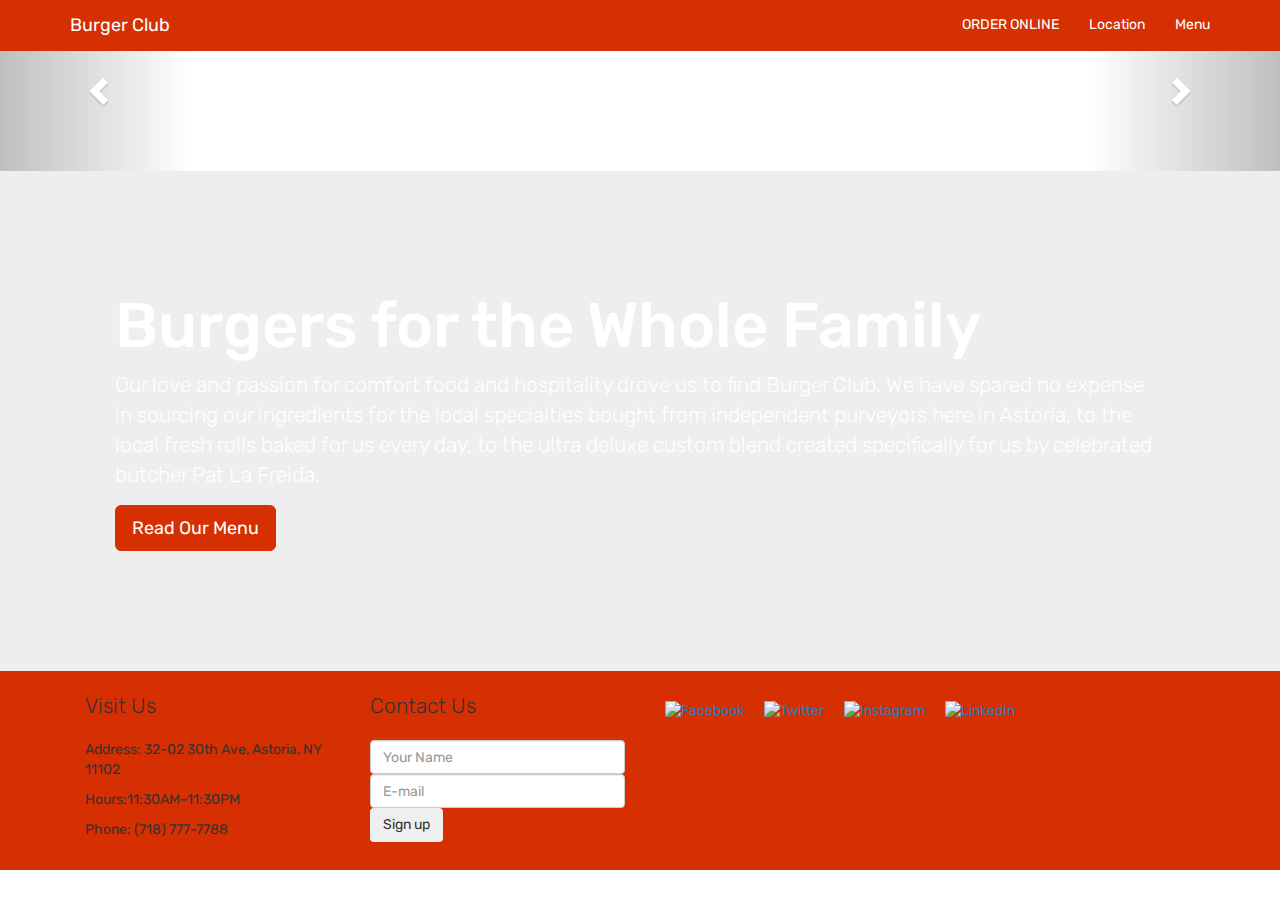
==== index.html @ 6ec5fb06 "finsh first part of the tasks list" ====
<!DOCTYPE html>
<html lang="en">

<head>
  <meta charset="utf-8">
  <meta http-equiv="X-UA-Compatible" content="IE=edge">
  <meta name="viewport" content="width=device-width, initial-scale=1">
  <!-- The above 3 meta tags *must* come first in the head; any other head content must come *after* these tags -->
  <meta name="description" content="">
  <meta name="author" content="">
  <link rel="icon" href="images/favicon.ico">

  <title>Burger Club</title>

  <!-- Bootstrap core CSS -->
  <!-- Latest compiled and minified CSS -->
  <link rel="stylesheet" href="https://maxcdn.bootstrapcdn.com/bootstrap/3.3.7/css/bootstrap.min.css" integrity="sha384-BVYiiSIFeK1dGmJRAkycuHAHRg32OmUcww7on3RYdg4Va+PmSTsz/K68vbdEjh4u" crossorigin="anonymous">
  <link href="style.css" rel="stylesheet">
  <script
  src="https://code.jquery.com/jquery-3.2.1.min.js"
  integrity="sha256-hwg4gsxgFZhOsEEamdOYGBf13FyQuiTwlAQgxVSNgt4="
  crossorigin="anonymous"></script>
  <link href="https://fonts.googleapis.com/css?family=Rubik" rel="stylesheet">
</head>

<body>

  <nav class="navbar  navbar-fixed-top">
    <div class="container">
      <div class="navbar-header">
        <button type="button" class="navbar-toggle collapsed" data-toggle="collapse" data-target="#navbar" aria-expanded="false" aria-controls="navbar">
            <span class="sr-only">Toggle navigation</span>
            <span class="icon-bar"></span>
            <span class="icon-bar"></span>
            <span class="icon-bar"></span>
          </button>
        <a class="navbar-brand" href="index.html">Burger Club</a>
      </div>
      <div id="navbar" class="collapse navbar-collapse">
        <ul class="nav navbar-nav navbar-right">
          <li><a href="https://ordering.chownow.com/order/7631/locations?add_cn_ordering_class=true">ORDER ONLINE</a></a>
          </li>
          <li><a href="pages/location.html">Location</a></li>
          <li><a href="images/menu.png">Menu</a></li>
        </ul>
      </div>
      <!--/.nav-collapse -->
    </div>
  </nav>

  <!-- Main component for a primary marketing message or call to action -->
  <div id="carousel-example-generic" class="carousel slide" data-ride="carousel">
    <!-- Indicators -->
    <ol class="carousel-indicators">
      <li data-target="#carousel-example-generic" data-slide-to="0" class="active"></li>
      <li data-target="#carousel-example-generic" data-slide-to="1"></li>
      <li data-target="#carousel-example-generic" data-slide-to="2"></li>
    </ol>

    <!-- Wrapper for slides -->
    <div class="carousel-inner" role="listbox">
      <div class="item active">
        <img src="http://www.nthsweb.net/lees/labs/final/big.jpg" width=1500px height=200px alt="Burger 1">
        <div class="carousel-caption">
        
        </div>
      </div>
      <div class="item">
        <img src="https://img.grouponcdn.com/deal/aVAMEQDaNjZgbdqVMs3x/Gr-960x576/v1/c700x420.jpg" width=1500px height=200px alt="Burger 2">
        <div class="carousel-caption">
          
        </div>
      </div>
      <div class="item">
        <img src="http://www.hotel-r.net/im/hotel/ua/burger-club-18.jpg" width=1500px height=200px alt="Burger 3">
        <div class="carousel-caption">
          
        </div>
      </div>
      
    </div>

    <!-- Controls -->
    <a class="left carousel-control" href="#carousel-example-generic" role="button" data-slide="prev">
      <span class="glyphicon glyphicon-chevron-left" aria-hidden="true"></span>
      <span class="sr-only">Previous</span>
    </a>
    <a class="right carousel-control" href="#carousel-example-generic" role="button" data-slide="next">
      <span class="glyphicon glyphicon-chevron-right" aria-hidden="true"></span>
      <span class="sr-only">Next</span>
    </a>
  </div>
  <div class="jumbotron">
    <div class="container">
      <h1>Burgers for the Whole Family</h1>
      <p> Our love and passion for comfort food and hospitality drove us to find Burger Club. We have spared no expense in sourcing our ingredients for the local specialties bought from independent purveyors here in Astoria, to the local fresh rolls baked for us every day, to the ultra deluxe custom blend created specifically for us by celebrated butcher Pat La Freida.
</p>
      <p>
        <a class="btn btn-lg btn-primary" href="images/menu.png" role="button">Read Our Menu</a>
      </p>
    </div>
  </div>

  <div class="footer">
    <div class="container">
      <div class="col-sm-3">
        <p class="lead">
          Visit Us
        </p>
        <p>Address: 32-02 30th Ave, Astoria, NY 11102 </p>
        <p>Hours:11:30AM–11:30PM</p>
        <p>Phone: (718) 777-7788</p>
      </div>
      <div class="col-sm-3">
        <p class="lead">Contact Us</p>
        <input class="form-control" type="text" name="name" placeholder="Your Name" />
        <input class="form-control" type="text" name="email" placeholder="E-mail" />
        <button class="btn">Sign up</button>
      </div>
      <section id="social">
        <div class="col-sm-6">
          <ul>
            <li>
              <a href="https://www.facebook.com/BurgerClubAstoria"><img class="animated" src="images/facebook.svg" alt="Facebook" /></a>
            </li>
            <li>
              <a href="https://twitter.com/@BurgerClub30Ave"><img class="animated" src="images/twitter.svg" alt="Twitter" /></a>
            </li>
            <li>
              <a href="https://www.instagram.com/burgerclubnyc/"><img class="animated" src="images/instagram.svg" alt="Instagram" /></a>
            </li>
            <li>
              <a href="https://www.linkedin.com/"><img class="animated" src="images/linkedin.svg" alt="LinkedIn" /></a>
            </li>
          </ul>
        </div>
      </section>
    </div>
  </div>




  <!-- Bootstrap core JavaScript
    ================================================== -->
  <!-- Placed at the end of the document so the pages load faster -->
  <script src="https://ajax.googleapis.com/ajax/libs/jquery/1.12.4/jquery.min.js"></script>
  <!-- Latest compiled and minified JavaScript -->
  <script src="https://maxcdn.bootstrapcdn.com/bootstrap/3.3.7/js/bootstrap.min.js" integrity="sha384-Tc5IQib027qvyjSMfHjOMaLkfuWVxZxUPnCJA7l2mCWNIpG9mGCD8wGNIcPD7Txa" crossorigin="anonymous"></script>

</body>

</html>
---- style.css ----
body {
    font-family: 'Rubik', sans-serif;
}


/*  padding-top: 50px;*/


/*  	background-color: #D62F01;*/


/*    border-color: #D62F01;*/


/*}*/

.navbar {
    background-color: #D62F01;
    border-color: #D62F01;
}

.navbar-nav li a {
    color: #FFFFFF;
}

.navbar-brand {
    color: #FFFFFF;
}

.jumbotron {
    padding: 100px;
    height: 500px;
    background-image: url(http://ucdintegrativemedicine.com/wp-content/uploads/Aug-21_BurgerDay_Header8CUTFB2_35406006.png)
}

.jumbotron h1 {
    color: #FFFFFF;
}

.jumbotron {
    color: #FFFFFF;
    margin: 0;
}

.jumbotron .btn {
    background-color: #D62F01;
    border-color: #D62F01;
}

.section {
    height: 300px;
}

.section h1 {
    color: #15C2D2;
}

.donate h3 {
    color: #FFFFFF;
}

.grey-light {
    background-color: #f2f2f2;
}

.orange {
    background-color: #EF5330;
}

.footer {
    background-color: #D62F01;
    border-color: #D62F01;
    padding-top: 20px;
    padding-bottom: 20px;
}

.sponsor {
    max-width: 100px;
    opacity: 0.35;
    display: inline-block;
    margin-right: 1em;
    margin-bottom: 0.5em;
}

img {
    max-width: 100%;
}

#social ul {
    clear: left;
    list-style: none;
    margin: 0;
    padding: 0;
    position: relative;
    left: 50%;
    text-align: center;
}

#social li {
    display: block;
    float: left;
    list-style: none;
    margin: 0;
    padding: 0;
    position: relative;
    right: 50%;
}

#social ul li img {
    margin: 10px;
    height: 25px;
}

#location-list {
    margin-top: 75px;
    background-color: #FFFFFF;
}

p {
    font-family: 'Rubik', sans-serif;
}
.item{
    
}
.carousel slide{
    height: 200px;
}
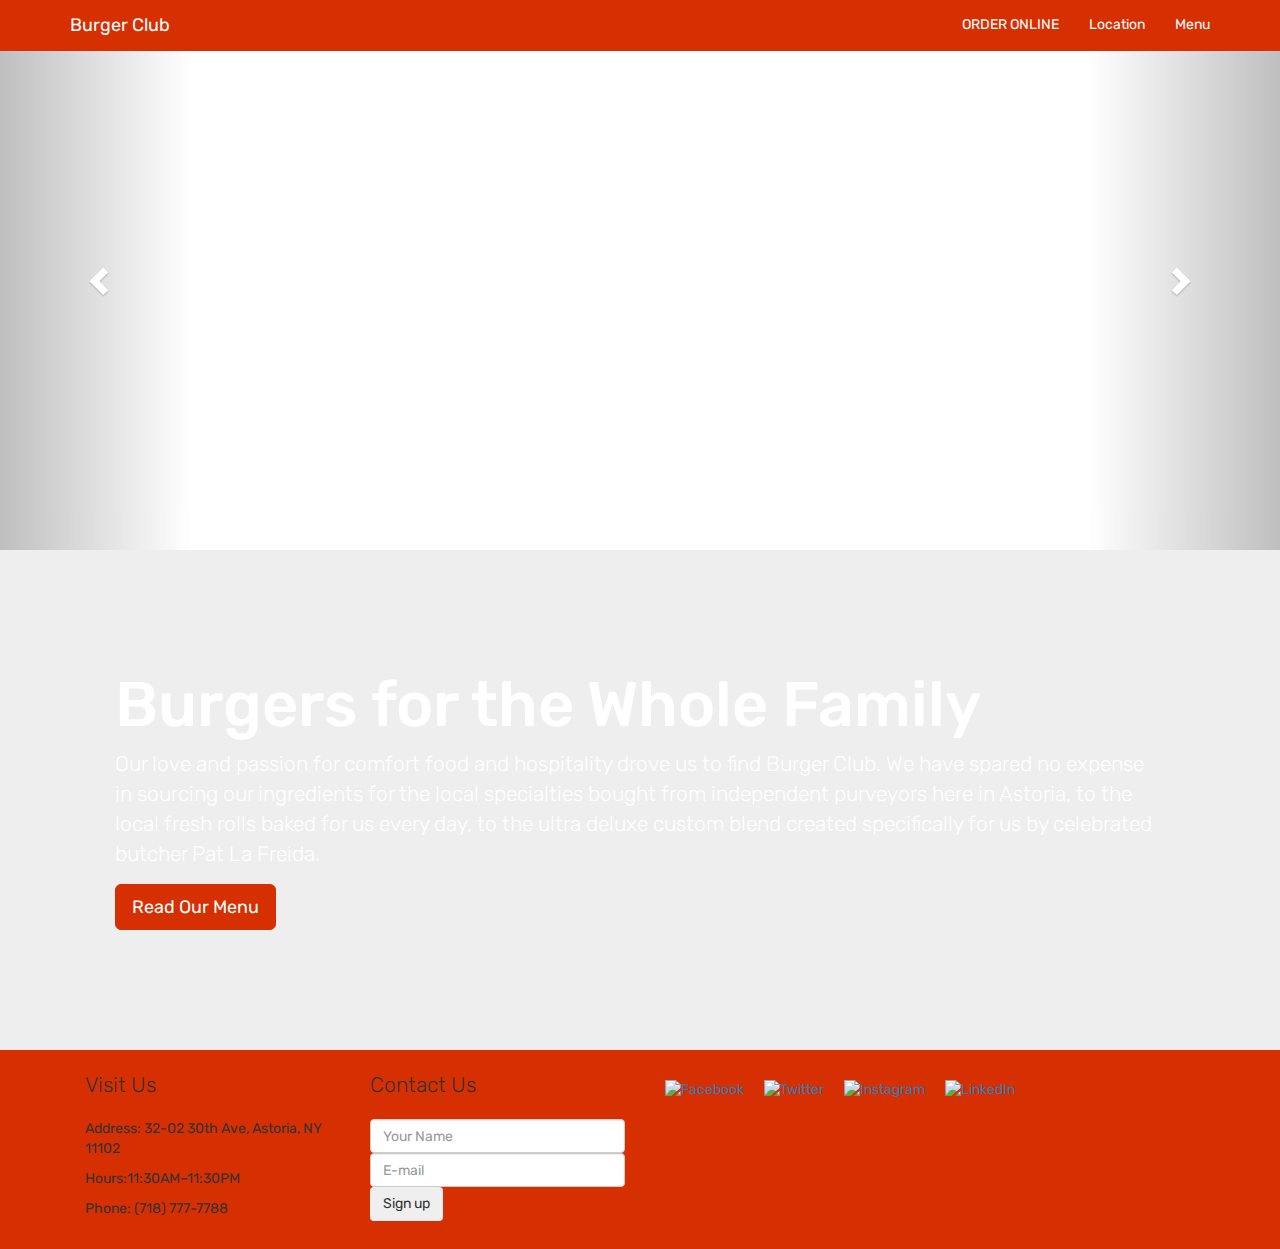
==== commit 7d1e147b: "finsh part 2" ====
--- a/index.html
+++ b/index.html
@@ -2,6 +2,8 @@
 <html lang="en">
 
 <head>
+  <script type="text/javascript" src="script.js"></script>
+  <link href="https://fonts.googleapis.com/css?family=Rubik" rel="stylesheet">
   <meta charset="utf-8">
   <meta http-equiv="X-UA-Compatible" content="IE=edge">
   <meta name="viewport" content="width=device-width, initial-scale=1">
@@ -16,11 +18,7 @@
   <!-- Latest compiled and minified CSS -->
   <link rel="stylesheet" href="https://maxcdn.bootstrapcdn.com/bootstrap/3.3.7/css/bootstrap.min.css" integrity="sha384-BVYiiSIFeK1dGmJRAkycuHAHRg32OmUcww7on3RYdg4Va+PmSTsz/K68vbdEjh4u" crossorigin="anonymous">
   <link href="style.css" rel="stylesheet">
-  <script
-  src="https://code.jquery.com/jquery-3.2.1.min.js"
-  integrity="sha256-hwg4gsxgFZhOsEEamdOYGBf13FyQuiTwlAQgxVSNgt4="
-  crossorigin="anonymous"></script>
-  <link href="https://fonts.googleapis.com/css?family=Rubik" rel="stylesheet">
+
 </head>
 
 <body>
@@ -60,19 +58,19 @@
     <!-- Wrapper for slides -->
     <div class="carousel-inner" role="listbox">
       <div class="item active">
-        <img src="http://www.nthsweb.net/lees/labs/final/big.jpg" width=1500px height=200px alt="Burger 1">
+        <img src="https://wallscover.com/images/burger-wallpaper-17.jpg"  alt="Burger 1">
         <div class="carousel-caption">
         
         </div>
       </div>
       <div class="item">
-        <img src="https://img.grouponcdn.com/deal/aVAMEQDaNjZgbdqVMs3x/Gr-960x576/v1/c700x420.jpg" width=1500px height=200px alt="Burger 2">
+        <img src="http://smokeybones.com/wp-content/uploads/2015/11/loaded-bbq-burger.jpg"  alt="Burger 2">
         <div class="carousel-caption">
           
         </div>
       </div>
       <div class="item">
-        <img src="http://www.hotel-r.net/im/hotel/ua/burger-club-18.jpg" width=1500px height=200px alt="Burger 3">
+        <img src="https://i.warosu.org/data/ck/img/0088/88/1493812471131.jpg"  alt="Burger 3">
         <div class="carousel-caption">
           
         </div>
@@ -113,9 +111,20 @@
       </div>
       <div class="col-sm-3">
         <p class="lead">Contact Us</p>
-        <input class="form-control" type="text" name="name" placeholder="Your Name" />
-        <input class="form-control" type="text" name="email" placeholder="E-mail" />
-        <button class="btn">Sign up</button>
+        <input id="NameEntered" class="form-control" type="text" name="name" placeholder="Your Name" />
+        <input id="EmailEntered" class="form-control" type="text" name="email" placeholder="E-mail" />
+        <button id="myBtn" class="btn"> Sign up </button>
+        <div class="modal">
+
+  <!-- Modal content -->
+  <div class="modal-content">
+    <span class="close">&times;</span>
+    <p id="dank">
+      Kek
+    </p>
+  </div>
+
+  </div>
       </div>
       <section id="social">
         <div class="col-sm-6">
--- a/style.css
+++ b/style.css
@@ -1,7 +1,44 @@
 body {
     font-family: 'Rubik', sans-serif;
 }
+/* The Modal (background) */
+.modal {
+    display: none; /* Hidden by default */
+    position: fixed; /* Stay in place */
+    z-index: 1; /* Sit on top */
+    padding-top: 100px; /* Location of the box */
+    left: 0;
+    top: 0;
+    width: 100%; /* Full width */
+    height: 100%; /* Full height */
+    overflow: auto; /* Enable scroll if needed */
+    background-color: rgb(0,0,0); /* Fallback color */
+    background-color: rgba(0,0,0,0.4); /* Black w/ opacity */
+}
 
+/* Modal Content */
+.modal-content {
+    background-color: #fefefe;
+    margin: auto;
+    padding: 20px;
+    border: 1px solid #888;
+    width: 80%;
+}
+
+/* The Close Button */
+.close {
+    color: #aaaaaa;
+    float: right;
+    font-size: 28px;
+    font-weight: bold;
+}
+
+.close:hover,
+.close:focus {
+    color: #000;
+    text-decoration: none;
+    cursor: pointer;
+}
 
 /*  padding-top: 50px;*/
 
@@ -17,6 +54,7 @@
 .navbar {
     background-color: #D62F01;
     border-color: #D62F01;
+    width: 100%;
 }
 
 .navbar-nav li a {
@@ -120,10 +158,16 @@
     font-family: 'Rubik', sans-serif;
 }
 .item{
-    
+    height: 550px;
 }
 .carousel slide{
-    height: 200px;
+    height: 150px;
+}
+html, body {
+    max-width: 100%;
+    overflow-x: hidden;
 }
 
-
+.nav>li>a:hover {
+    color: black;
+}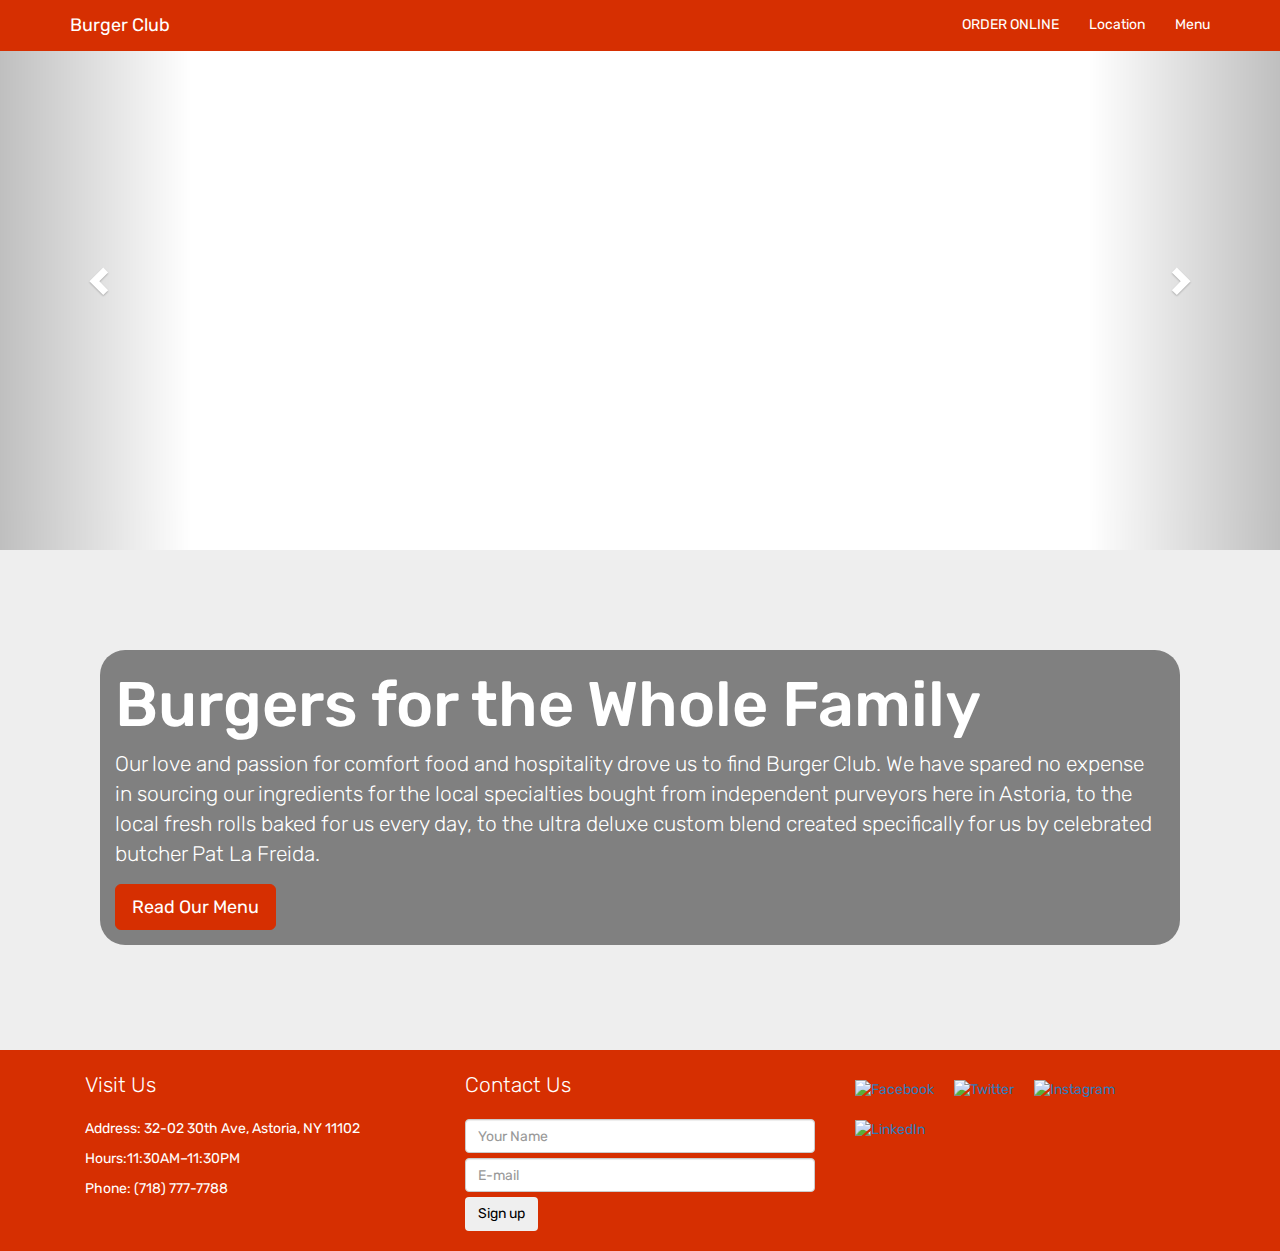
==== commit 6380741b: "finished product" ====
--- a/index.html
+++ b/index.html
@@ -2,6 +2,7 @@
 <html lang="en">
 
 <head>
+  <script src="https://code.jquery.com/jquery-3.2.1.min.js" integrity="sha256-hwg4gsxgFZhOsEEamdOYGBf13FyQuiTwlAQgxVSNgt4=" crossorigin="anonymous"></script>
   <script type="text/javascript" src="script.js"></script>
   <link href="https://fonts.googleapis.com/css?family=Rubik" rel="stylesheet">
   <meta charset="utf-8">
@@ -101,7 +102,7 @@
 
   <div class="footer">
     <div class="container">
-      <div class="col-sm-3">
+      <div class="col-sm-4">
         <p class="lead">
           Visit Us
         </p>
@@ -109,37 +110,42 @@
         <p>Hours:11:30AM–11:30PM</p>
         <p>Phone: (718) 777-7788</p>
       </div>
-      <div class="col-sm-3">
+      <div id="spacing" class="col-sm-4">
         <p class="lead">Contact Us</p>
-        <input id="NameEntered" class="form-control" type="text" name="name" placeholder="Your Name" />
-        <input id="EmailEntered" class="form-control" type="text" name="email" placeholder="E-mail" />
-        <button id="myBtn" class="btn"> Sign up </button>
-        <div class="modal">
+      
+      <form action="https://formspree.io/kurtmix123@gmail.com"
+      method="POST">
+        <input class="form-control" type="text" name="name" id="NameEntered" placeholder="Your Name" /> 
+        <input class="form-control" type="email" name="email" id="EmailEntered" placeholder="E-mail" />
+        <button type="submit" value="Send" id="myBtn" class="btn"> Sign up </button>
+     
 
-  <!-- Modal content -->
-  <div class="modal-content">
-    <span class="close">&times;</span>
-    <p id="dank">
-      Kek
-    </p>
+    </form>
+<!-- The Modal -->
+  <div id="myModal" class="modal">
+
+<!-- Modal content -->
+    <div class="modal-content">
+      <span class="close">&times;</span>
+        <p id="kek"></p>
+    </div>
+
+    </div>
   </div>
-
-  </div>
-      </div>
       <section id="social">
-        <div class="col-sm-6">
+        <div class="col-sm-4">
           <ul>
-            <li>
-              <a href="https://www.facebook.com/BurgerClubAstoria"><img class="animated" src="images/facebook.svg" alt="Facebook" /></a>
+            <li id="animated" >
+              <a href="https://www.facebook.com/BurgerClubAstoria"><img id="animated" src="images/facebook.svg" alt="Facebook" /></a>
             </li>
-            <li>
-              <a href="https://twitter.com/@BurgerClub30Ave"><img class="animated" src="images/twitter.svg" alt="Twitter" /></a>
+            <li id="animated">
+              <a href="https://twitter.com/@BurgerClub30Ave"><img id="animated" src="images/twitter.svg" alt="Twitter" /></a>
             </li>
-            <li>
-              <a href="https://www.instagram.com/burgerclubnyc/"><img class="animated" src="images/instagram.svg" alt="Instagram" /></a>
+            <li id="animated">
+              <a href="https://www.instagram.com/burgerclubnyc/"><img id="animated" src="images/instagram.svg" alt="Instagram" /></a>
             </li>
-            <li>
-              <a href="https://www.linkedin.com/"><img class="animated" src="images/linkedin.svg" alt="LinkedIn" /></a>
+            <li id="animated">
+              <a href="https://www.linkedin.com/"><img id="animated" src="images/linkedin.svg" alt="LinkedIn" /></a>
             </li>
           </ul>
         </div>
@@ -152,8 +158,6 @@
 
   <!-- Bootstrap core JavaScript
     ================================================== -->
-  <!-- Placed at the end of the document so the pages load faster -->
-  <script src="https://ajax.googleapis.com/ajax/libs/jquery/1.12.4/jquery.min.js"></script>
   <!-- Latest compiled and minified JavaScript -->
   <script src="https://maxcdn.bootstrapcdn.com/bootstrap/3.3.7/js/bootstrap.min.js" integrity="sha384-Tc5IQib027qvyjSMfHjOMaLkfuWVxZxUPnCJA7l2mCWNIpG9mGCD8wGNIcPD7Txa" crossorigin="anonymous"></script>
 
--- a/style.css
+++ b/style.css
@@ -1,5 +1,11 @@
 body {
     font-family: 'Rubik', sans-serif;
+}
+p{
+   font-family: 'Rubik', sans-serif;
+}
+p{
+    
 }
 /* The Modal (background) */
 .modal {
@@ -18,7 +24,8 @@
 
 /* Modal Content */
 .modal-content {
-    background-color: #fefefe;
+    background-color: gray;
+    color: white;
     margin: auto;
     padding: 20px;
     border: 1px solid #888;
@@ -27,7 +34,7 @@
 
 /* The Close Button */
 .close {
-    color: #aaaaaa;
+    color: black;
     float: right;
     font-size: 28px;
     font-weight: bold;
@@ -78,6 +85,13 @@
 .jumbotron {
     color: #FFFFFF;
     margin: 0;
+    
+}
+
+.jumbotron .container{
+        
+    background-color: gray;
+    border-radius: 25px;
 }
 
 .jumbotron .btn {
@@ -170,4 +184,35 @@
 
 .nav>li>a:hover {
     color: black;
-}+}
+
+.col-sm-4 {
+    color:white;
+}
+#location-list {
+    color:black;
+}
+#animated:hover{
+    margin-top: 10px;
+    opacity: .5;
+}
+
+#EmailEntered {
+    margin-top:5px;
+    margin-bottom: 5px;
+}
+
+#myBtn{
+ color:black;   
+}
+
+#myBtn:hover{
+ color:black;   
+  margin-top: 2px;
+  opacity: .5;
+}
+
+.btn-primary:hover {
+    color:black;
+    opacity:.5;
+}    
